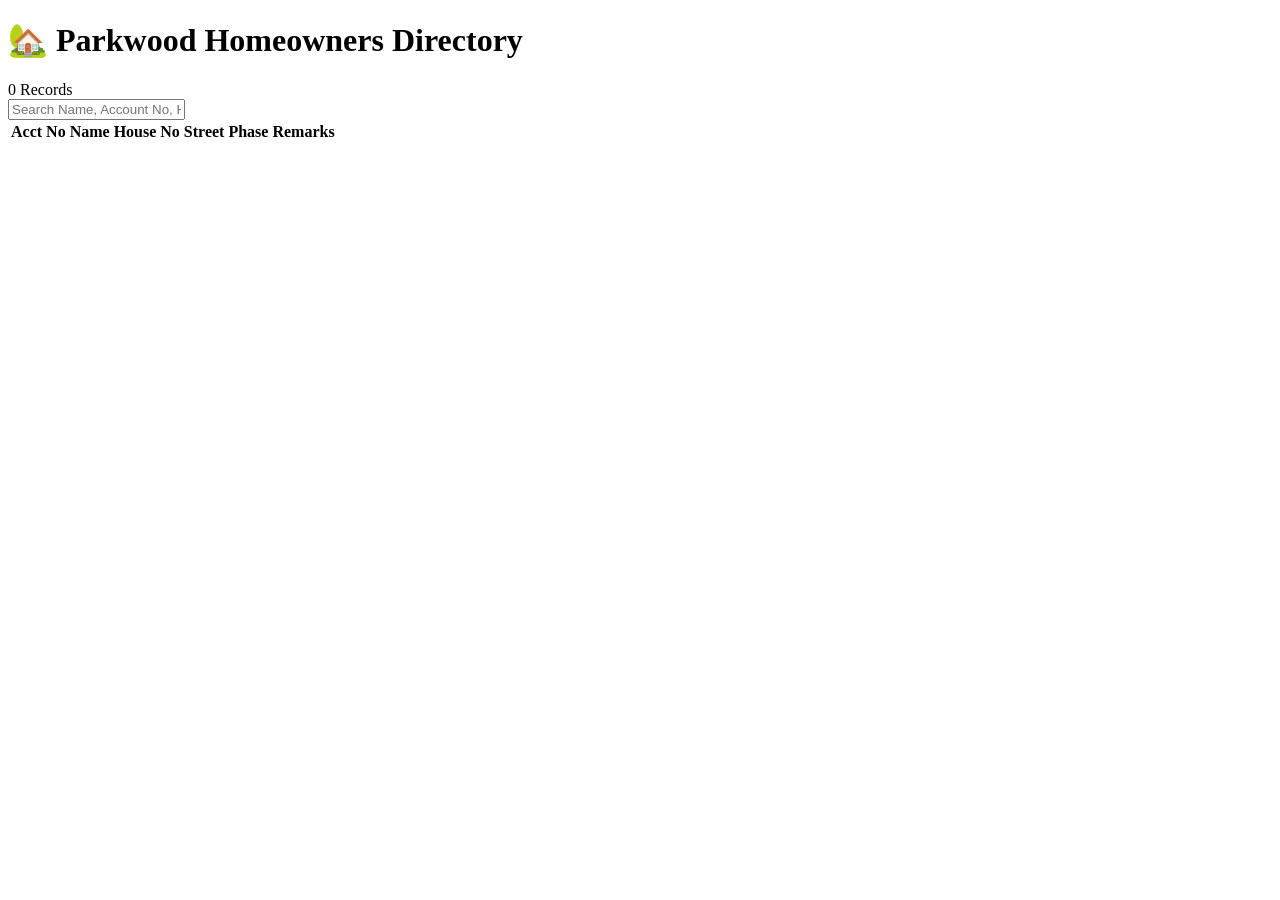
==== index.html @ 46b5412b "Add files via upload" ====
<!DOCTYPE html>
<html>
<head>
<meta charset="utf-8">
<meta name="viewport" content="width=device-width, initial-scale=1">
<title>Parkwood Homeowners Directory</title>
<link rel="stylesheet" href="style.css">
</head>
<body>

<div class="container">
<h1>🏡 Parkwood Homeowners Directory</h1>

<div class="stats">
<span id="recordCount">0 Records</span>
</div>

<input type="text" id="searchBox"
placeholder="Search Name, Account No, House No, Street, Phase">

<table id="resultTable">
<thead>
<tr>
<th>Acct No</th>
<th>Name</th>
<th>House No</th>
<th>Street</th>
<th>Phase</th>
<th>Remarks</th>
</tr>
</thead>
<tbody></tbody>
</table>
</div>

<script src="dbho.js"></script>
<script src="app.js"></script>
</body>
</html>
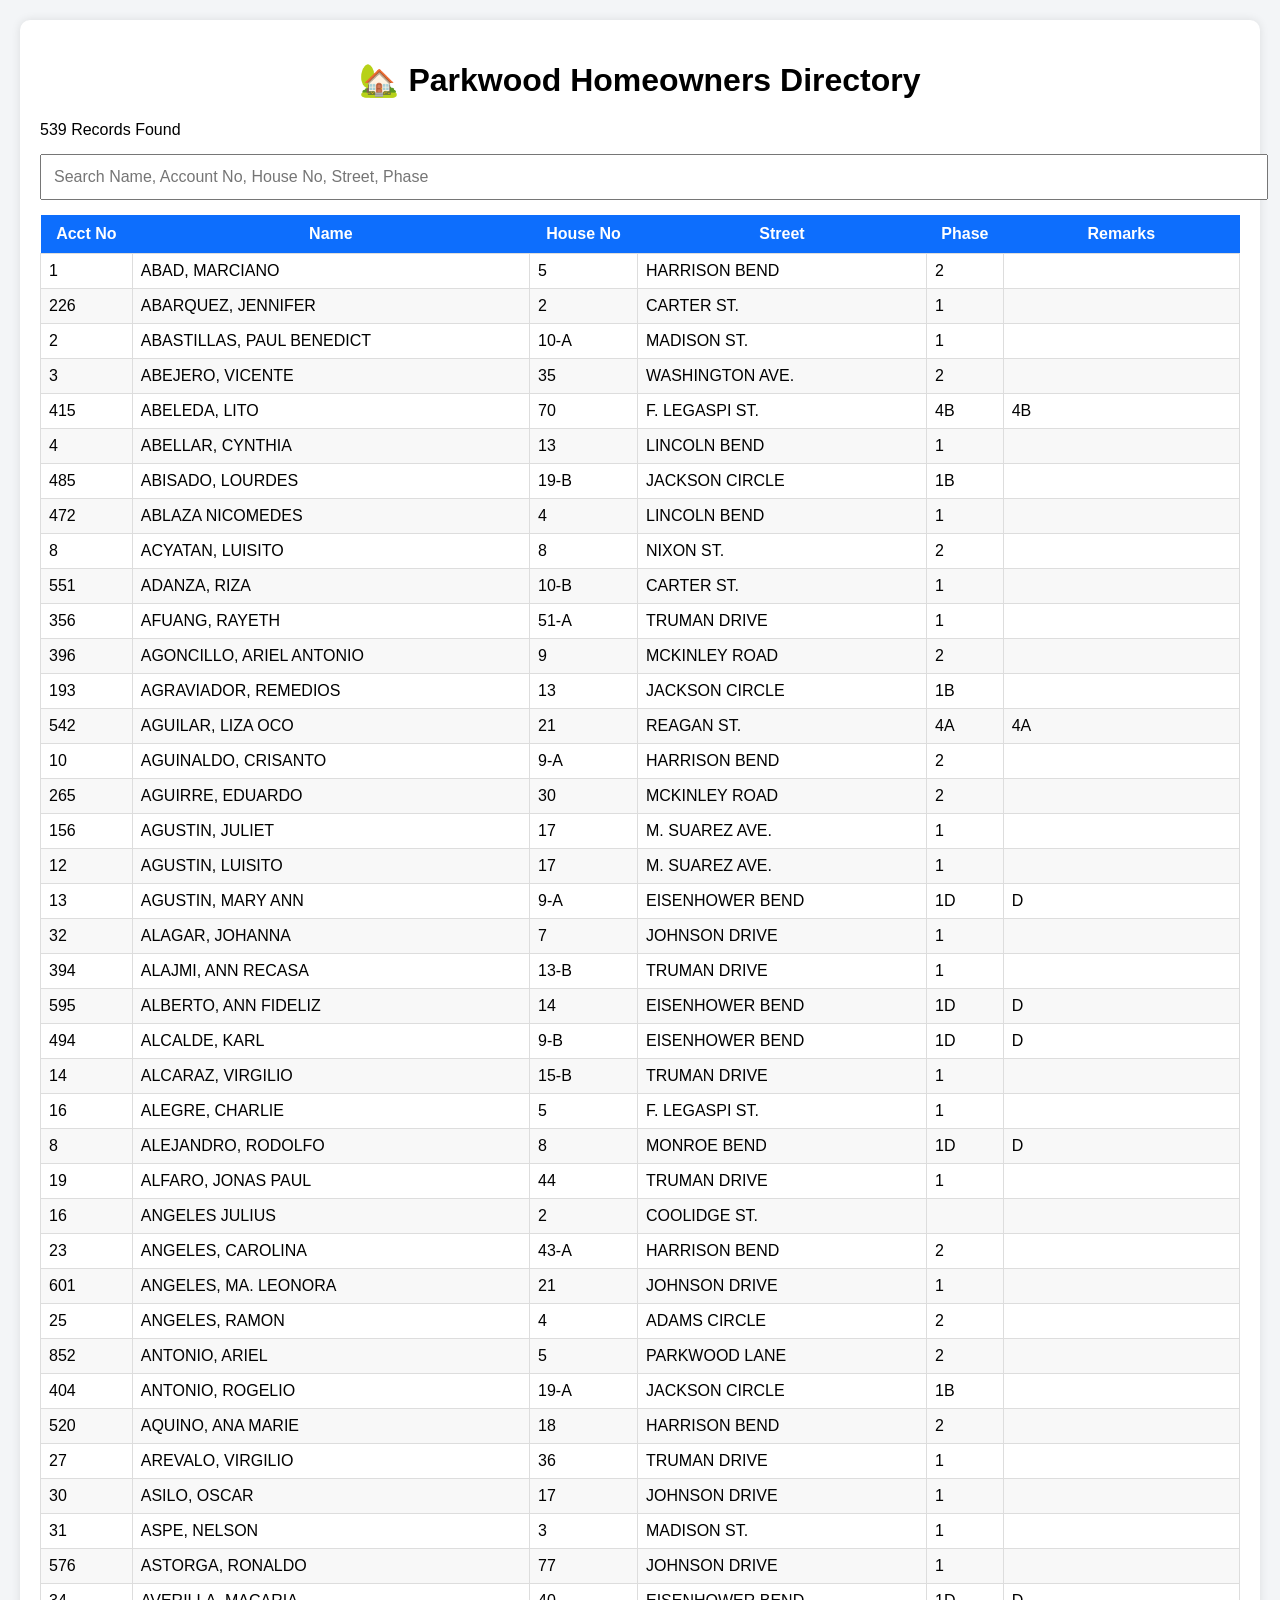
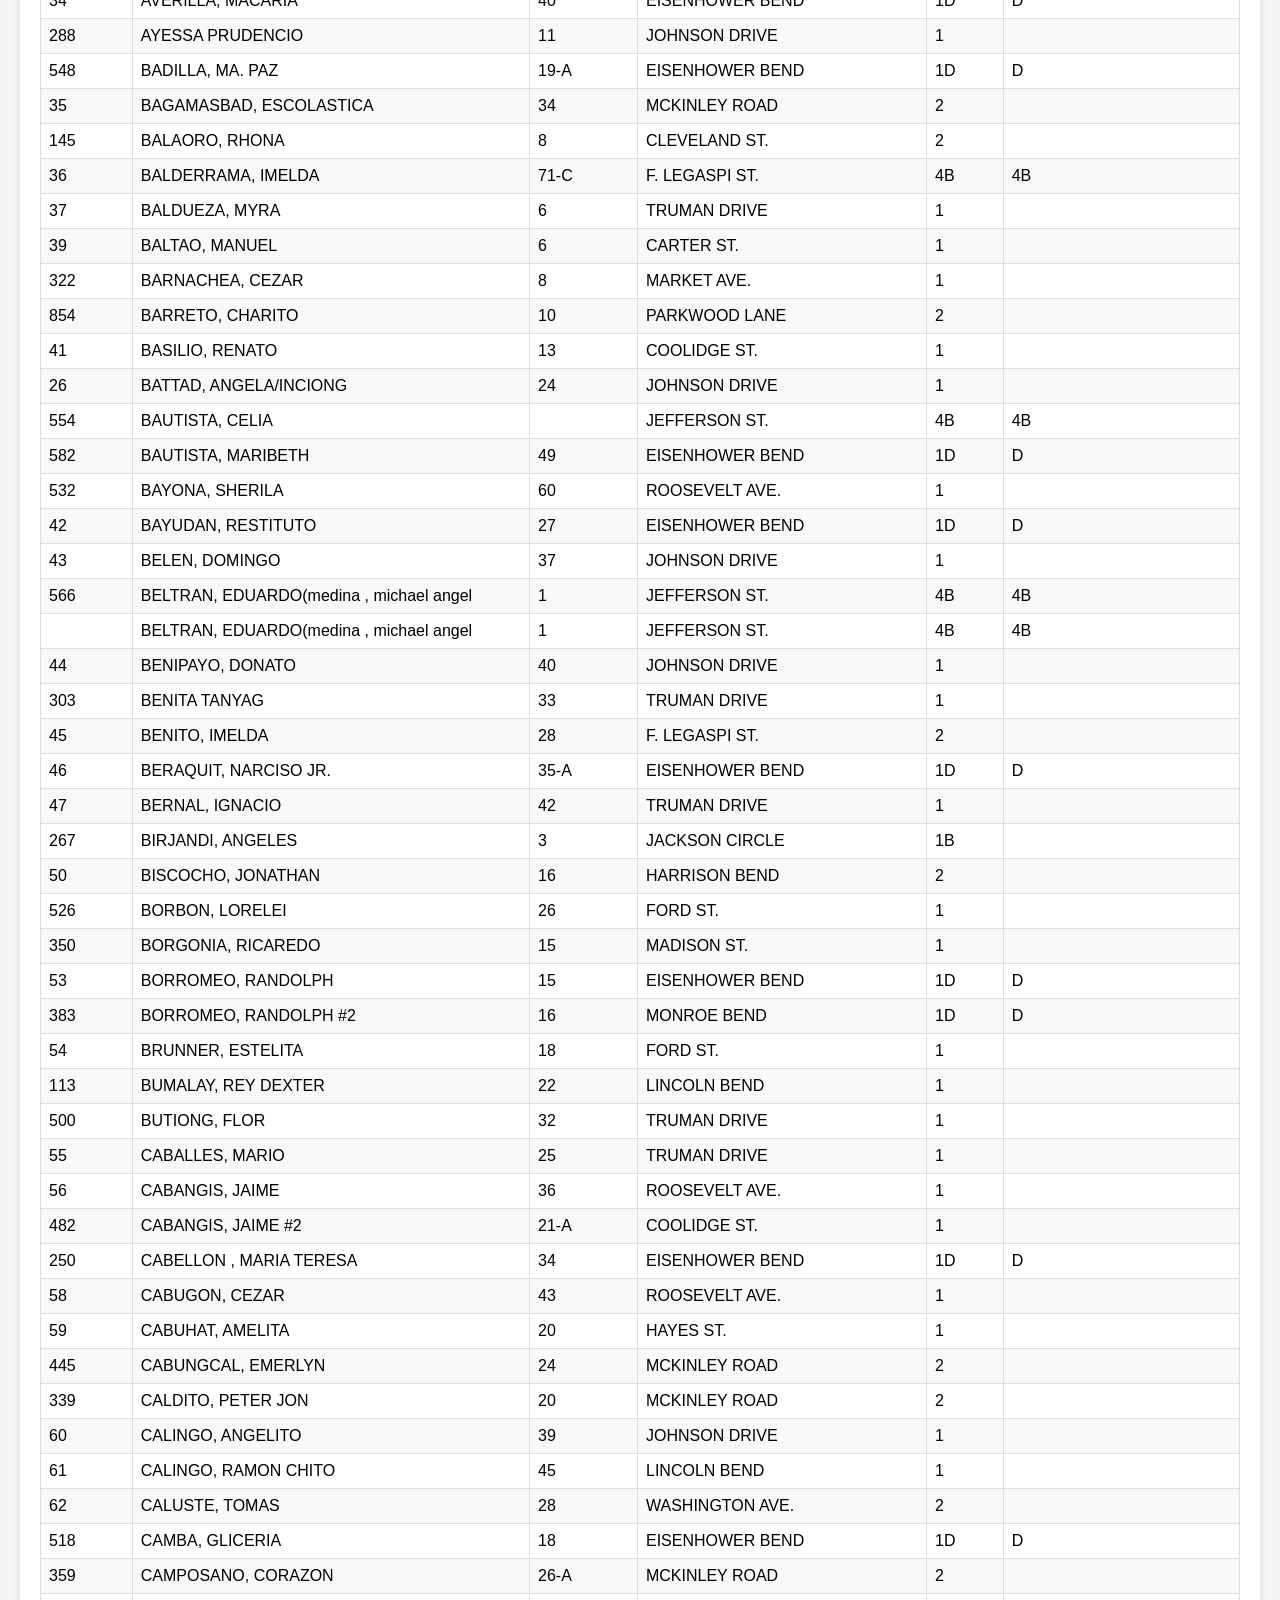
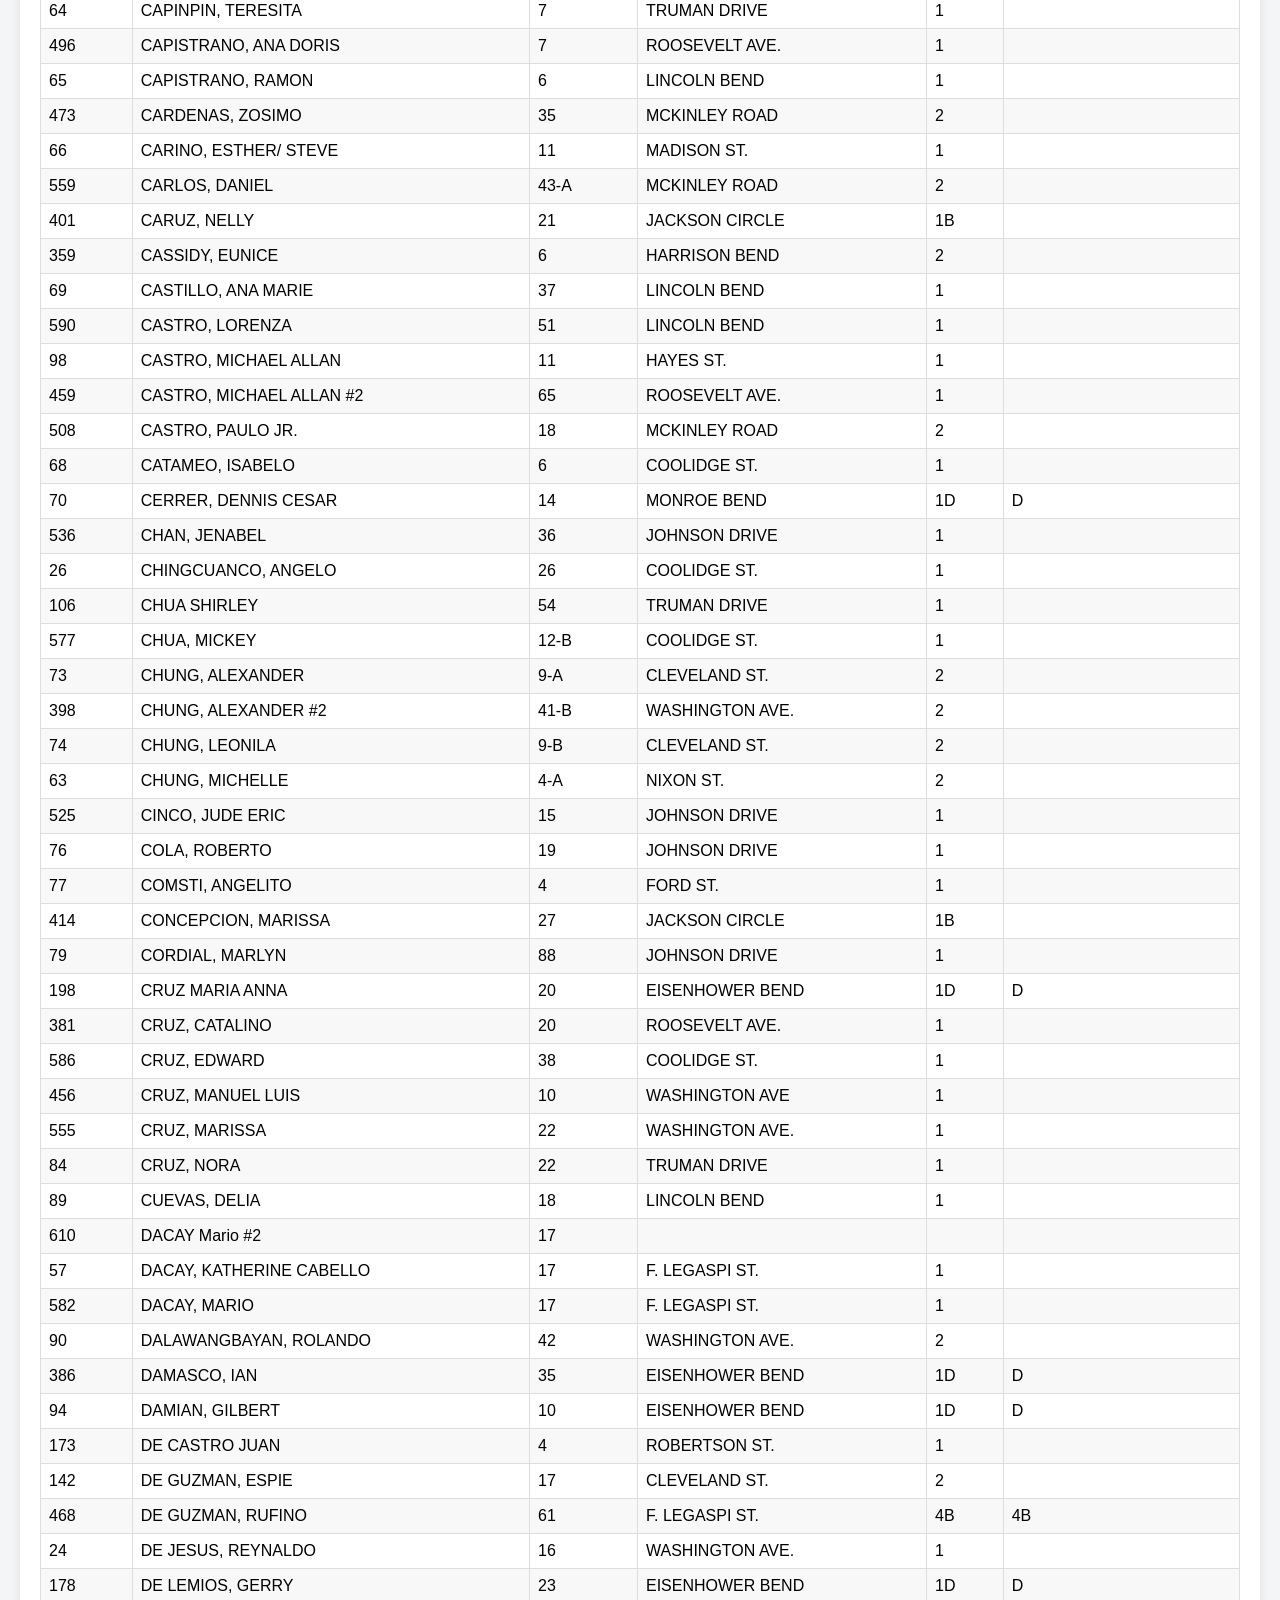
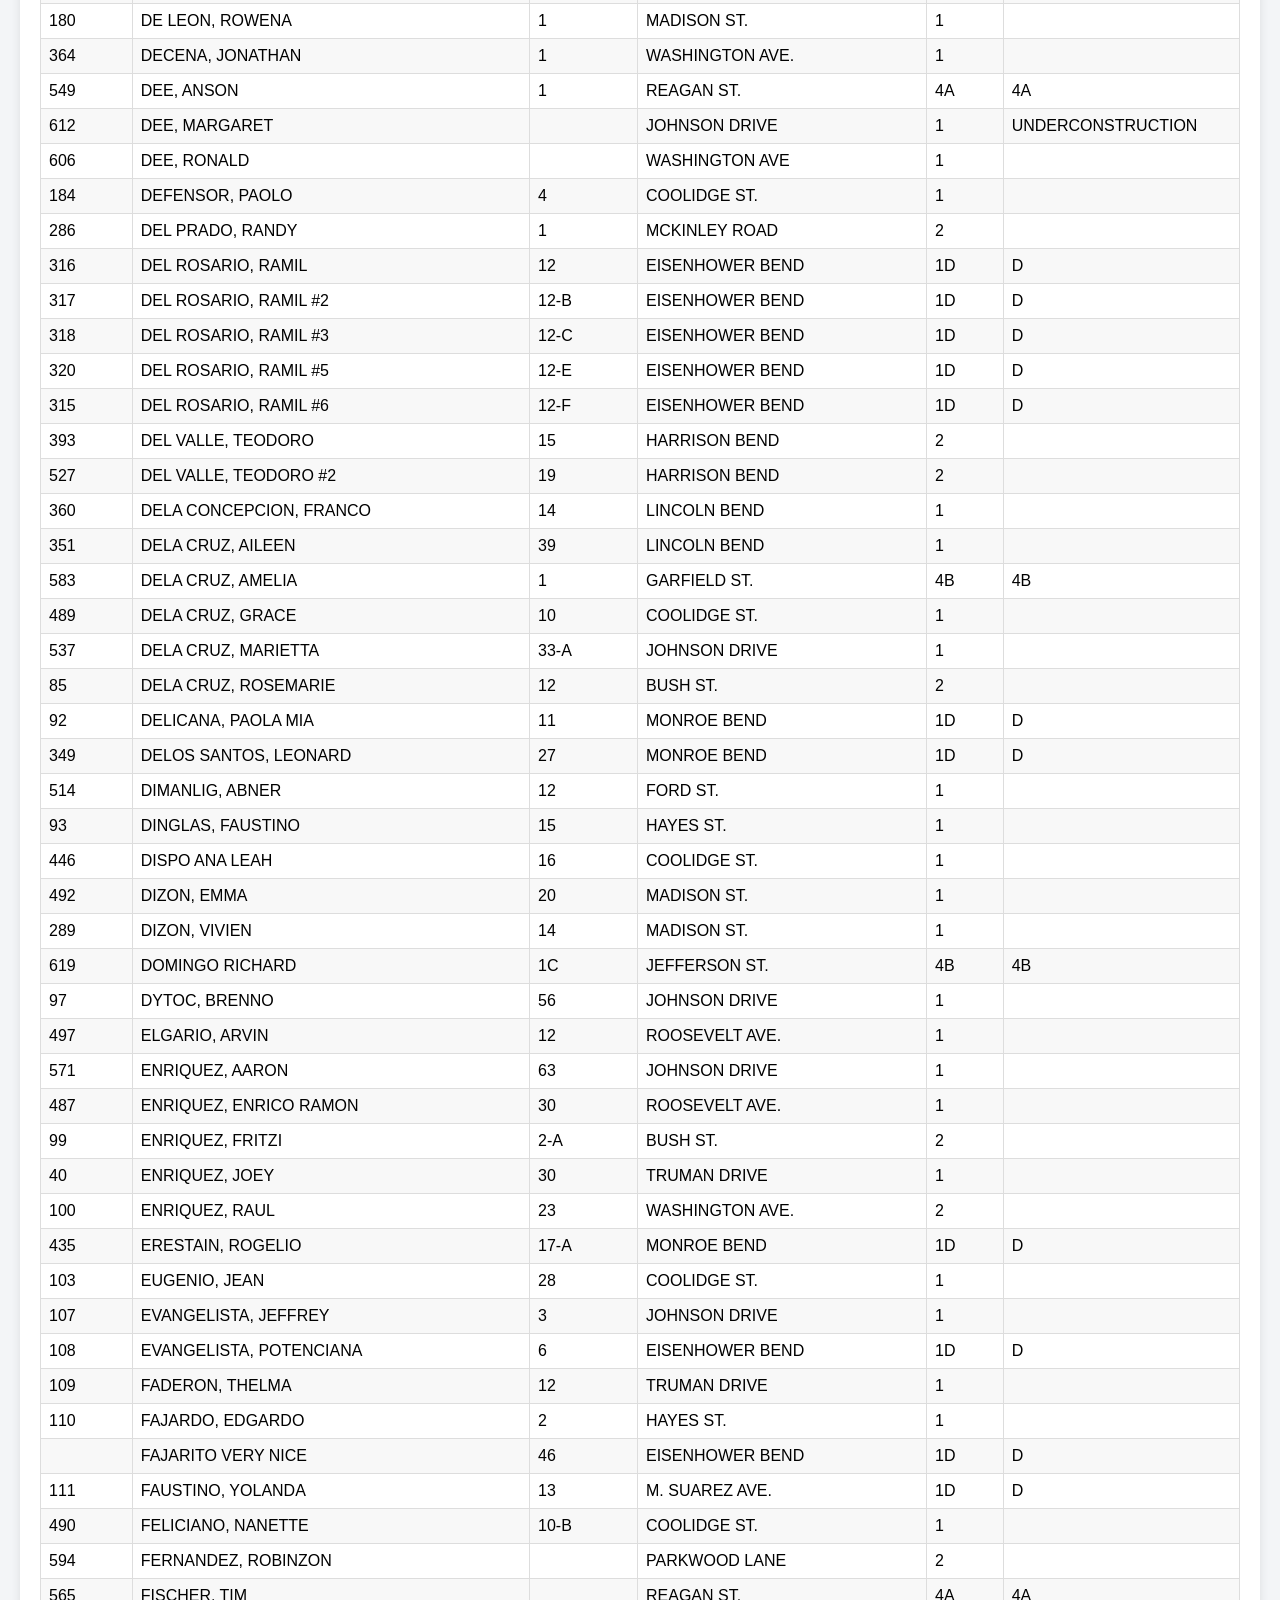
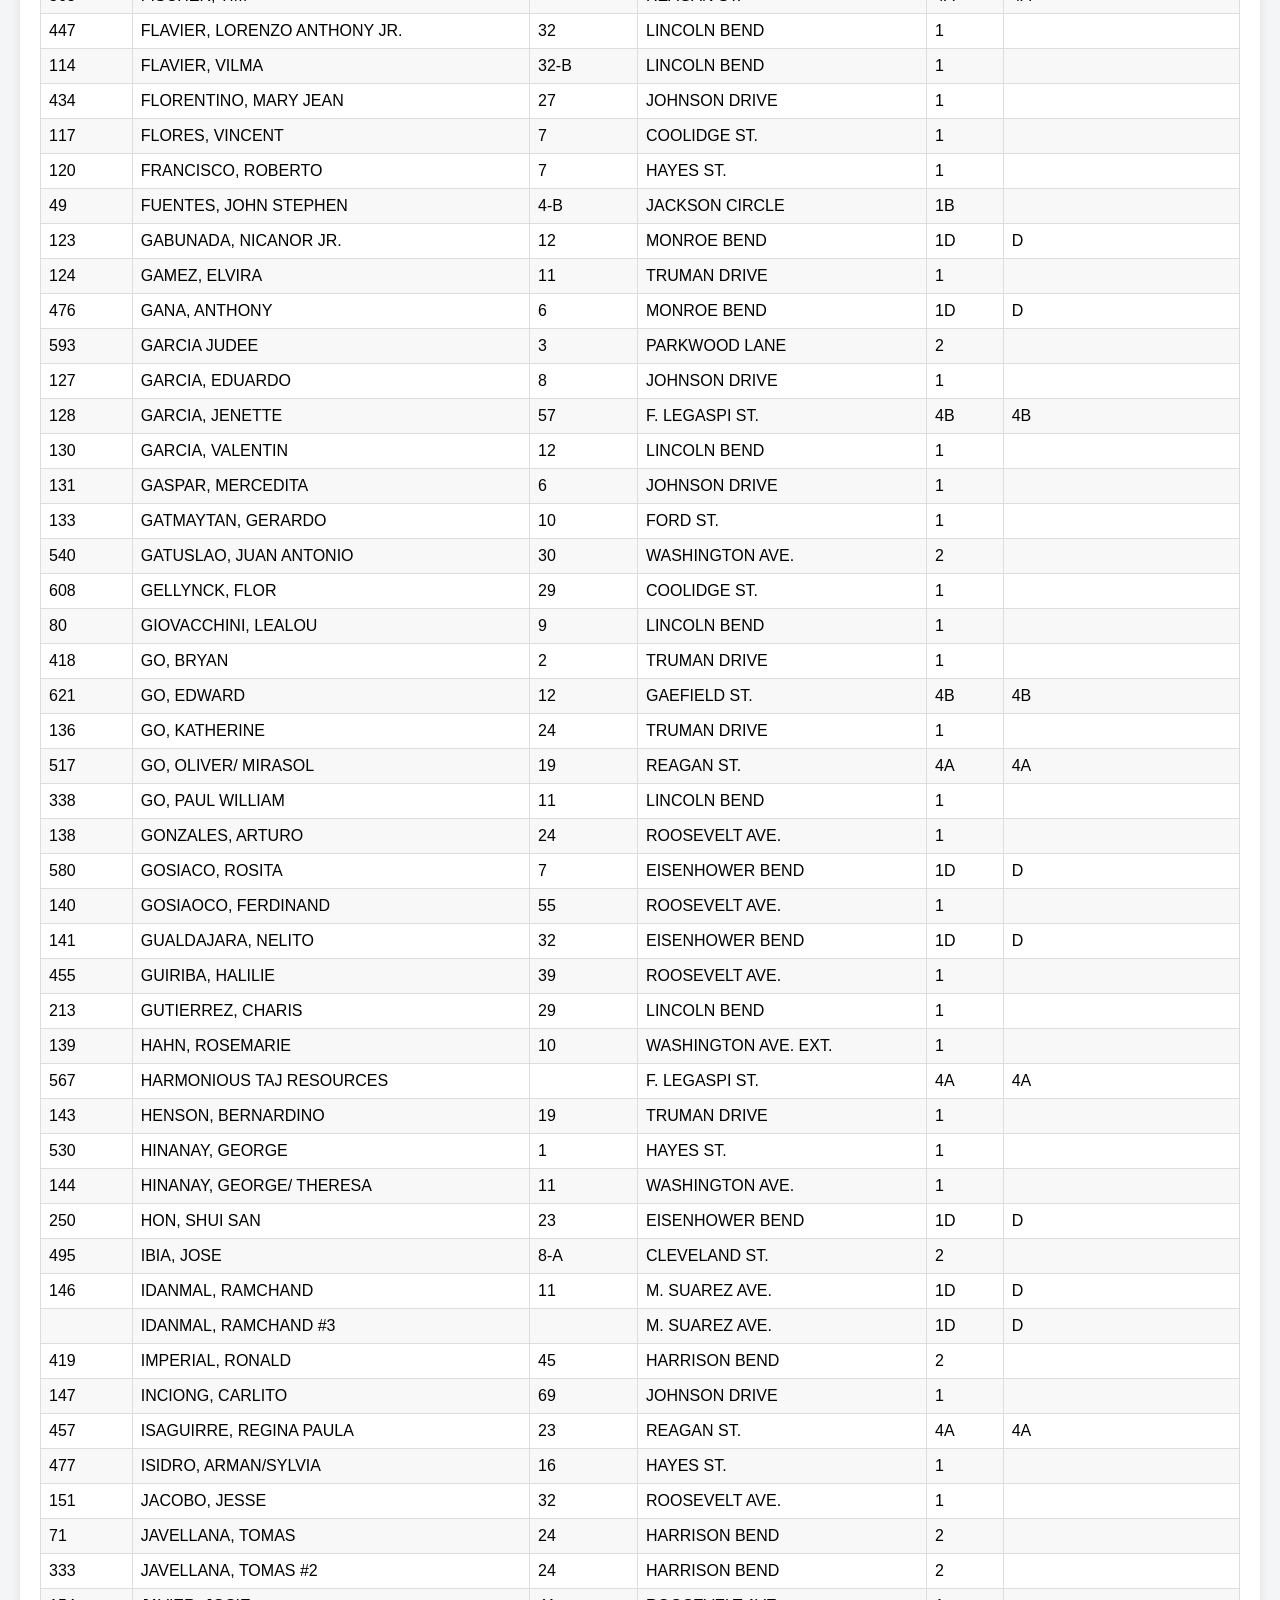
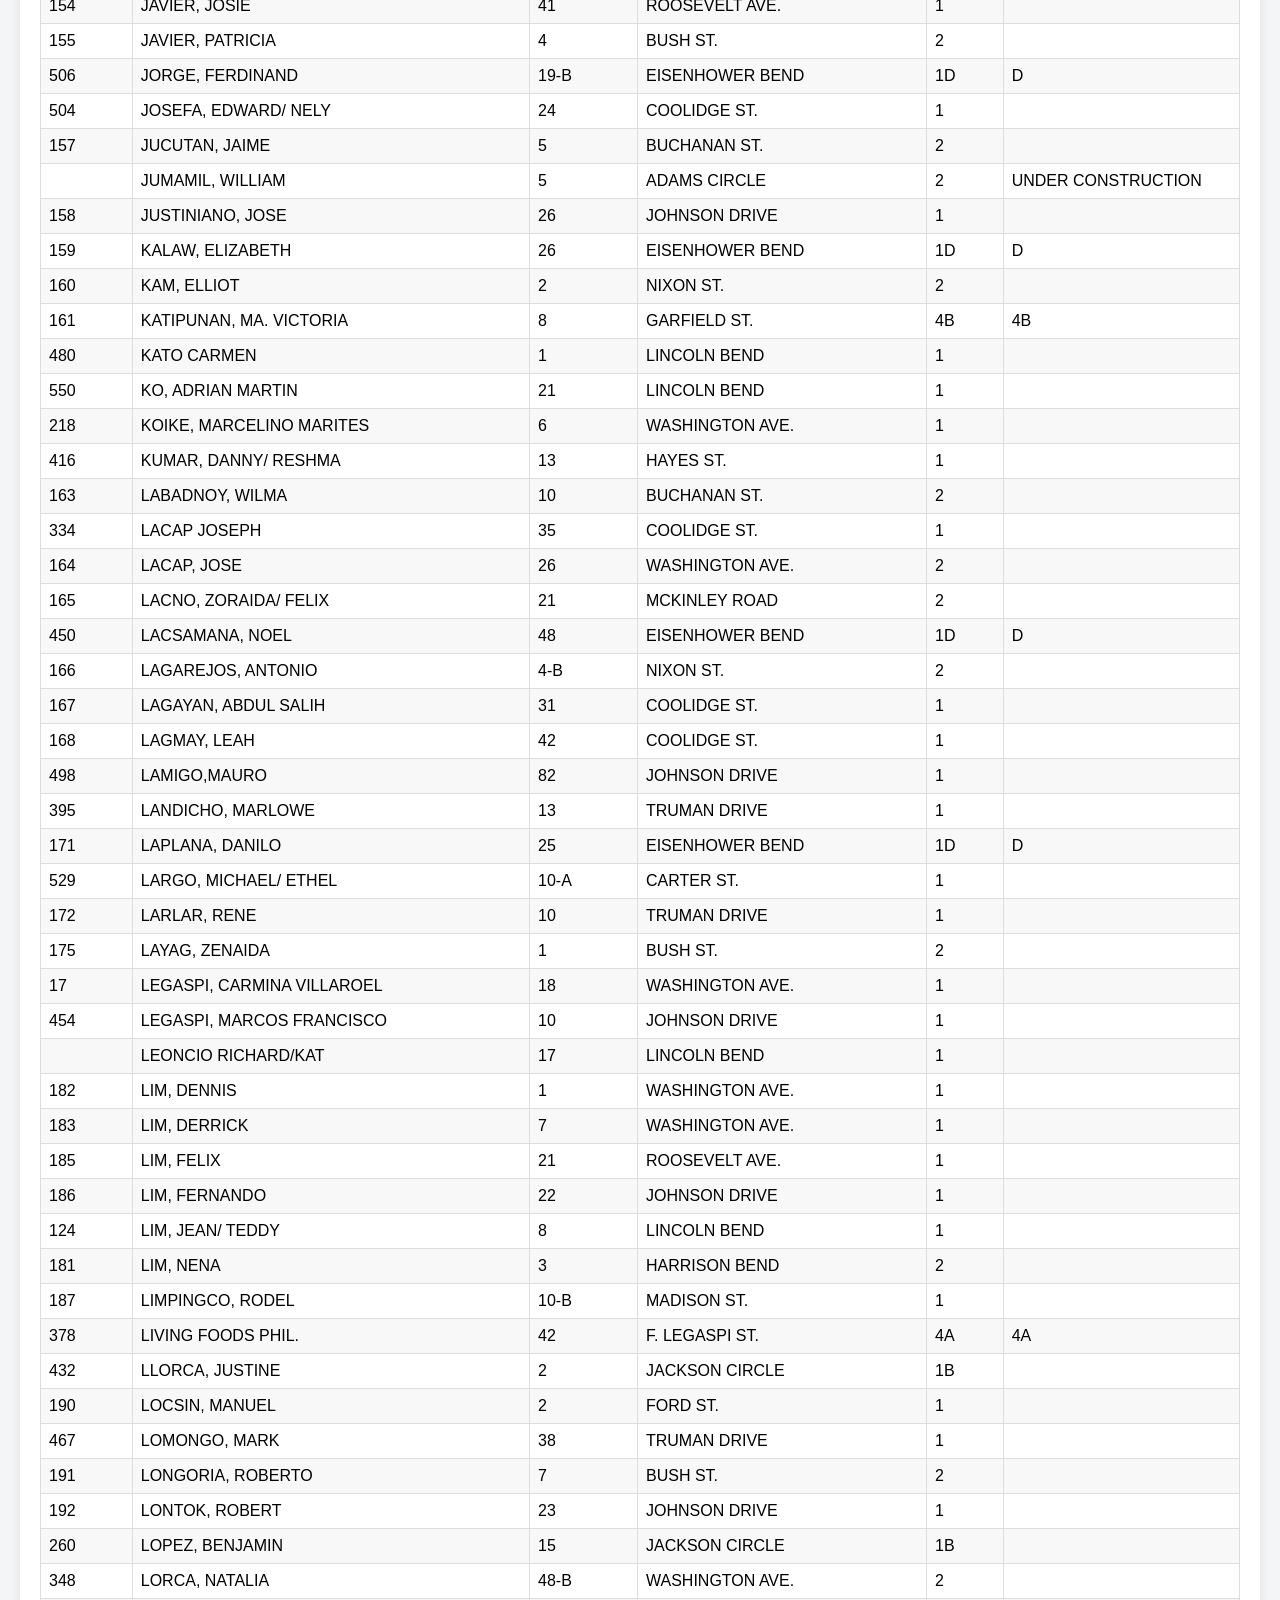
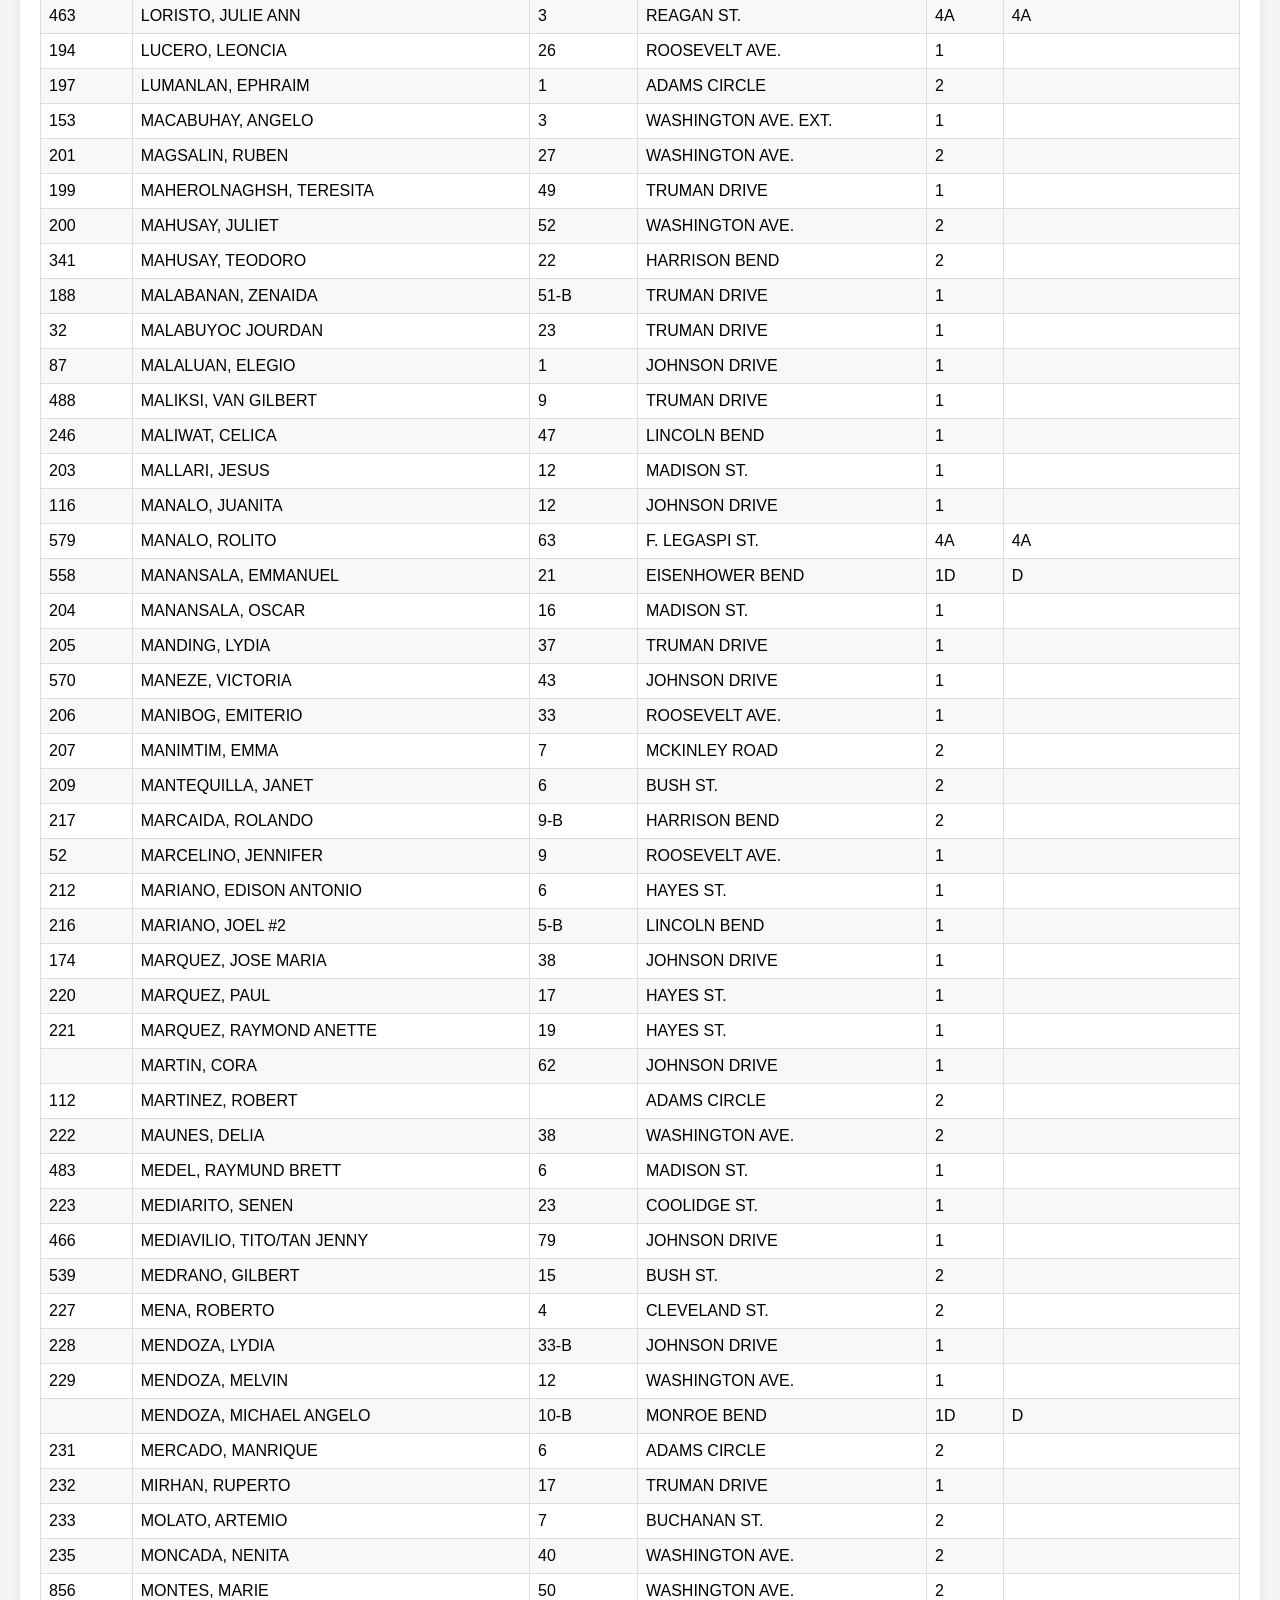
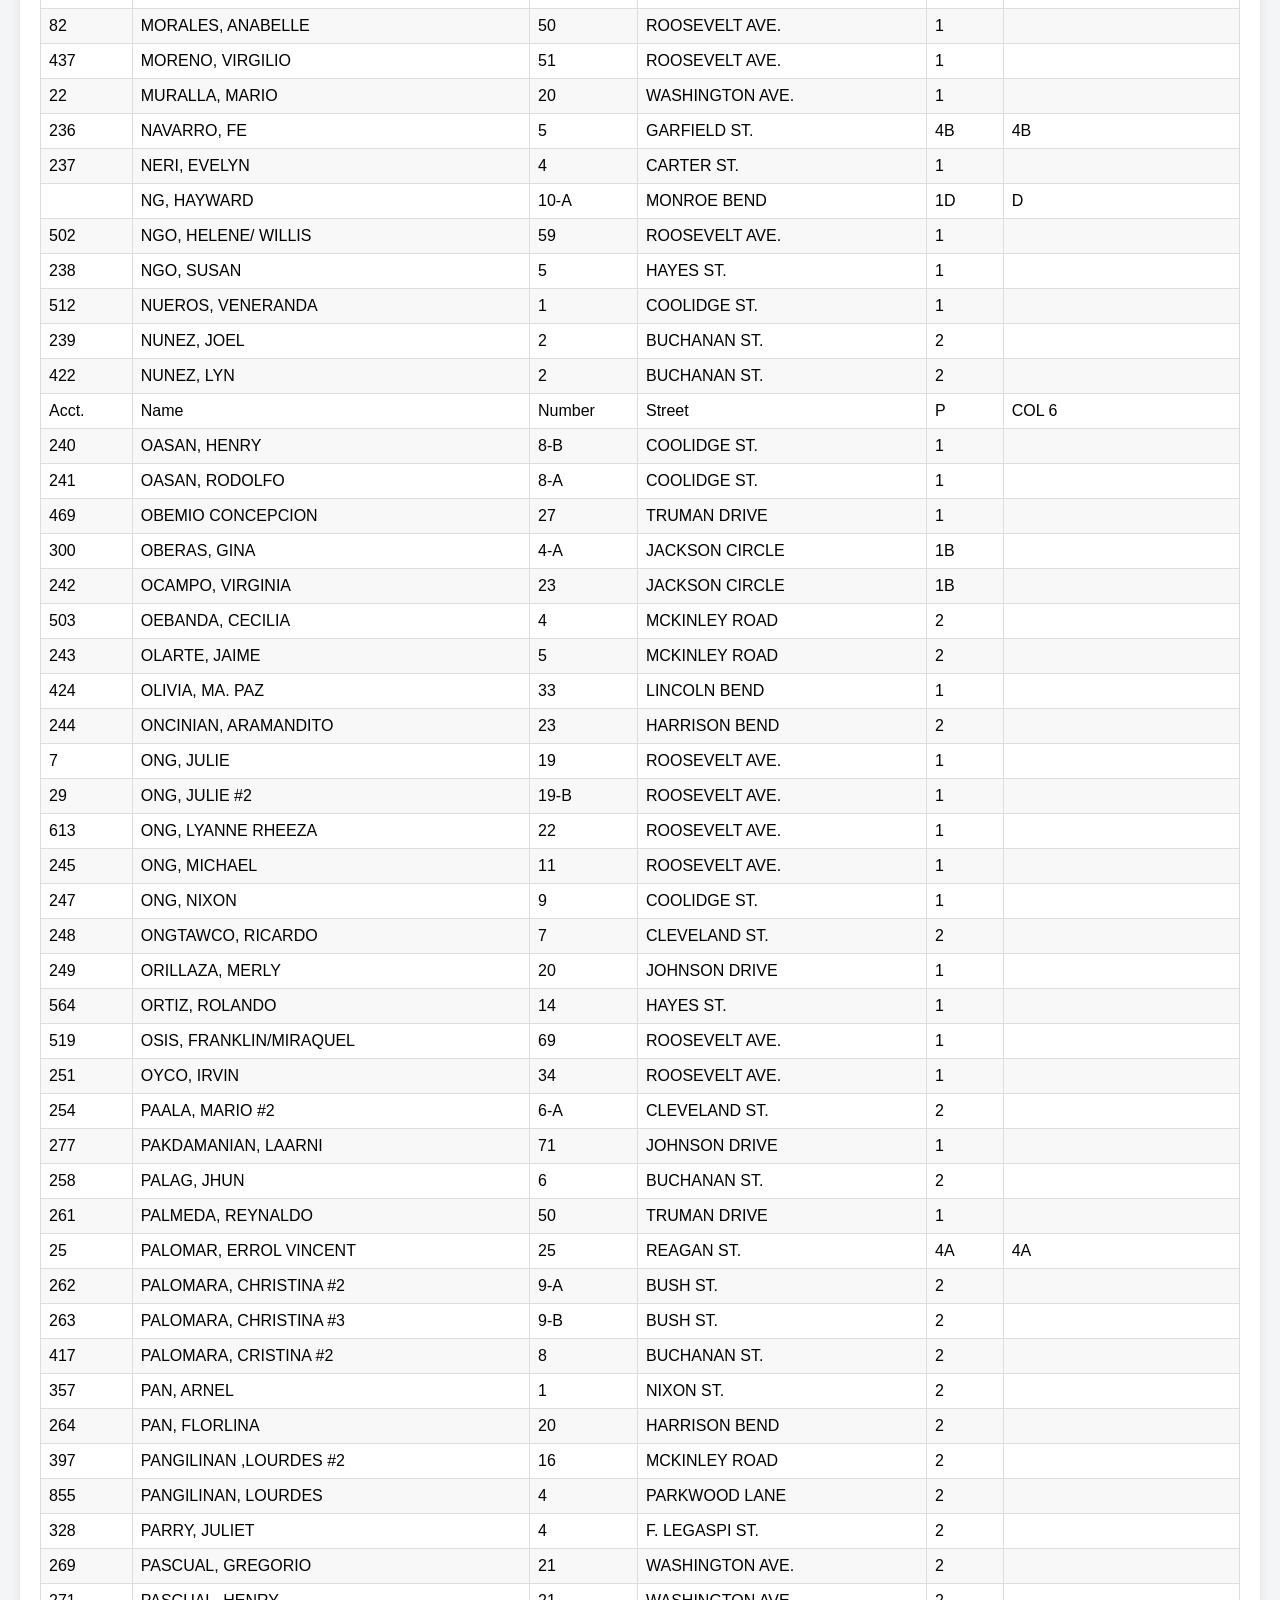
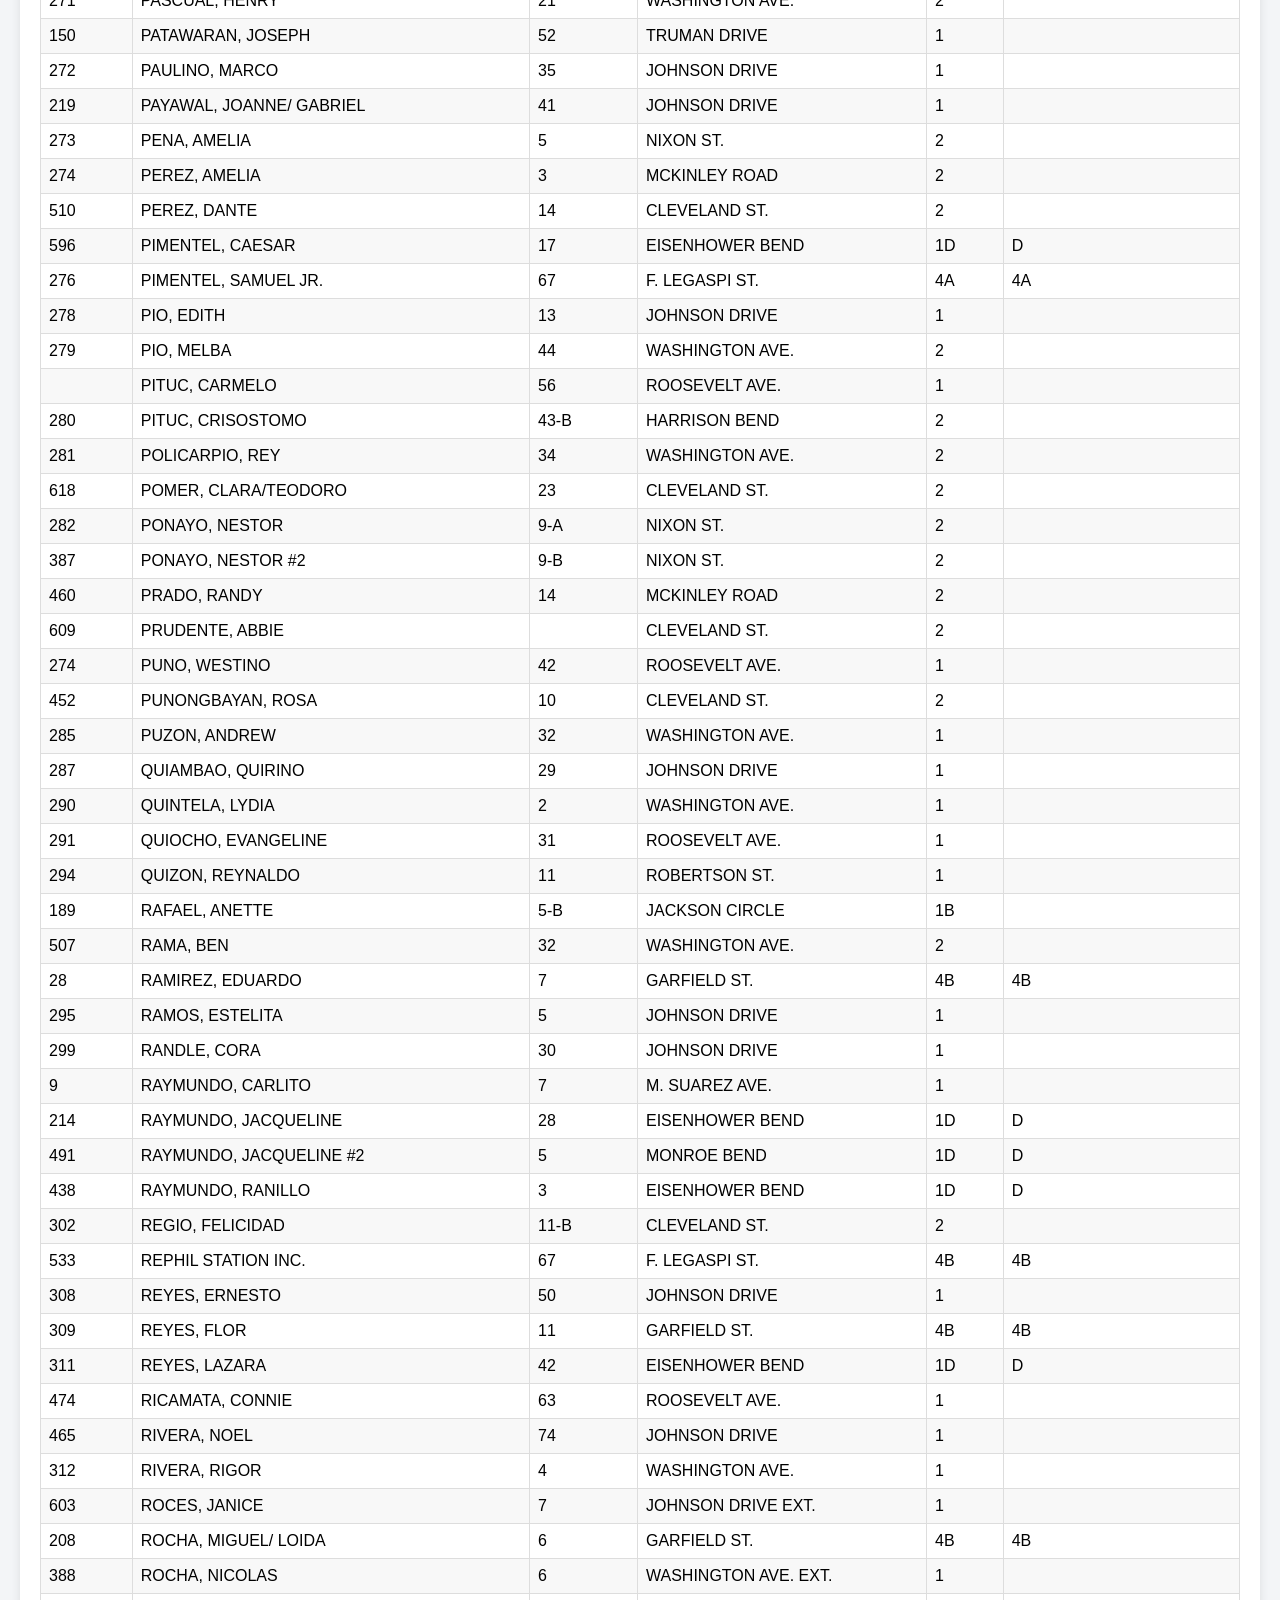
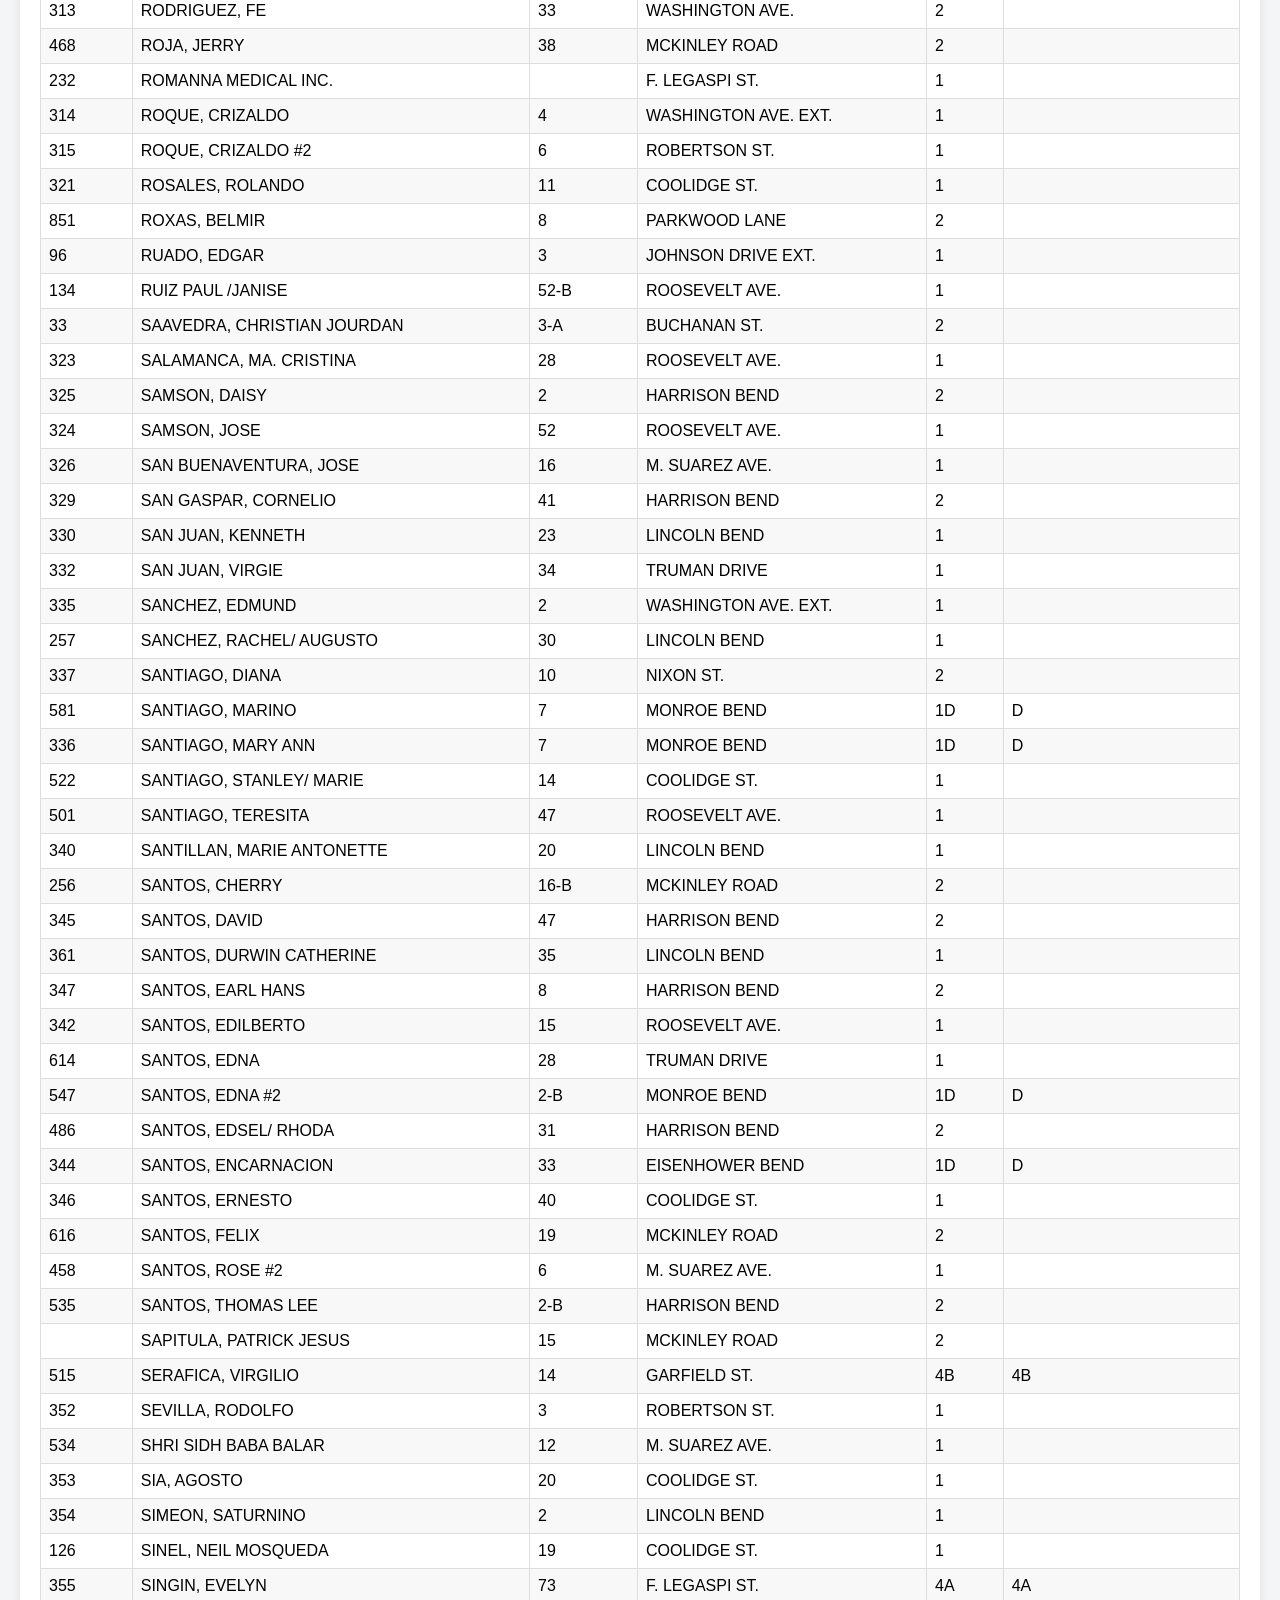
==== commit 28c482cc: "Add files via upload" ====
--- a/index.html
+++ b/index.html
@@ -18,6 +18,7 @@
 <input type="text" id="searchBox"
 placeholder="Search Name, Account No, House No, Street, Phase">
 
+<div class="table-responsive">
 <table id="resultTable">
 <thead>
 <tr>
@@ -32,6 +33,7 @@
 <tbody></tbody>
 </table>
 </div>
+</div>
 
 <script src="dbho.js"></script>
 <script src="app.js"></script>
--- a/style.css
+++ b/style.css
@@ -0,0 +1,56 @@
+
+body{
+font-family:Arial,sans-serif;
+background:#f3f5f7;
+margin:0;
+padding:20px;
+}
+.container{
+background:white;
+padding:20px;
+border-radius:10px;
+max-width:1400px;
+margin:auto;
+box-shadow:0 0 10px rgba(0,0,0,.1);
+}
+h1{text-align:center;}
+#searchBox{
+width:100%;
+padding:12px;
+margin:15px 0;
+font-size:16px;
+}
+table{
+width:100%;
+border-collapse:collapse;
+}
+.table-responsive{overflow-x:auto;-webkit-overflow-scrolling:touch;}
+th{
+background:#0d6efd;
+color:white;
+padding:10px;
+}
+td{
+padding:8px;
+border:1px solid #ddd;
+}
+tr:nth-child(even){
+background:#f8f8f8;
+}
+tr:hover{
+background:#fff8cc;
+}
+
+/* Mobile: convert table to card-like rows for narrow screens */
+@media (max-width: 700px){
+	body{padding:10px}
+	.container{padding:12px;border-radius:8px}
+	table, thead, tbody, th, td, tr{display:block;width:100%}
+	thead{display:none}
+	tr{margin:0 0 12px 0;padding:12px;border-radius:8px;background:#fff;border:1px solid #eee}
+	td{display:flex;justify-content:space-between;padding:8px 6px;border:none;border-bottom:1px solid #f0f0f0}
+	td:last-child{border-bottom:0}
+	td::before{content:attr(data-label);font-weight:600;color:#333;margin-right:10px}
+	#searchBox{font-size:15px;padding:10px}
+	h1{font-size:20px}
+}
